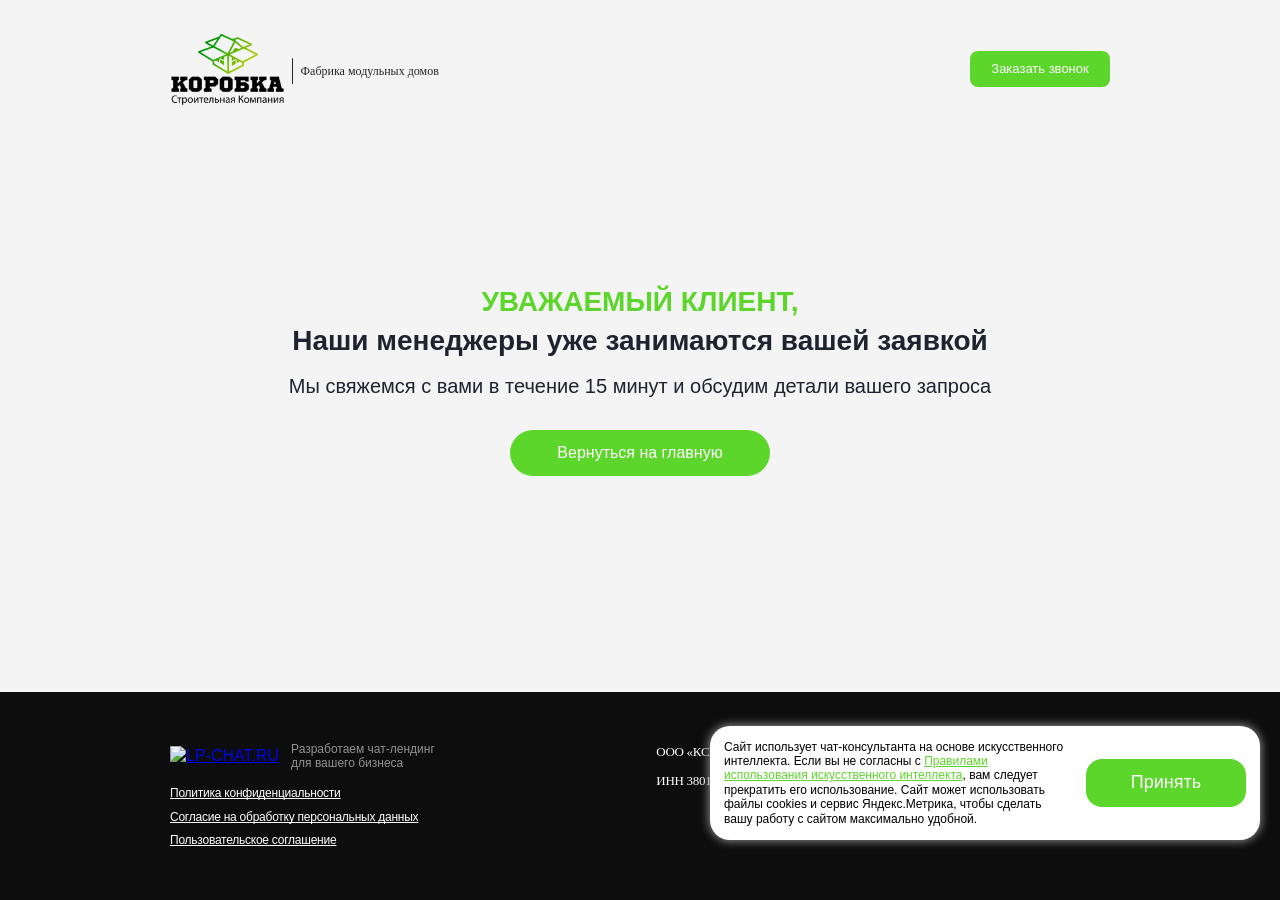
==== thanks.html @ 33196305 "update site for korobka" ====
<!DOCTYPE html>
<html lang="ru">
<head>
    <meta charset="UTF-8">
    <meta name="viewport" content="width=device-width, initial-scale=1.0">
    <title>Спасибо за заявку</title>
    <link rel="stylesheet" href="styles.css">
    <link rel="icon" href="images/favicon.ico" sizes="any">
</head>
<body class="thanks-page">
  <!-- Yandex.Metrika counter -->
  <script type="text/javascript">
    (function(m,e,t,r,i,k,a){
        m[i]=m[i]||function(){(m[i].a=m[i].a||[]).push(arguments)};
        m[i].l=1*new Date();
        for (var j = 0; j < document.scripts.length; j++) {if (document.scripts[j].src === r) { return; }}
        k=e.createElement(t),a=e.getElementsByTagName(t)[0],k.async=1,k.src=r,a.parentNode.insertBefore(k,a)
    })(window, document,'script','https://mc.yandex.ru/metrika/tag.js?id=108469791', 'ym');

    ym(108469791, 'init', {ssr:true, webvisor:true, clickmap:true, ecommerce:"dataLayer", referrer: document.referrer, url: location.href, accurateTrackBounce:true, trackLinks:true});
  </script>
  <noscript><div><img src="https://mc.yandex.ru/watch/108469791" style="position:absolute; left:-9999px;" alt="" /></div></noscript>
  <!-- /Yandex.Metrika counter -->
  <header class="header">
    <div class="wrapper">
        <div class="header-content">
            <div class="header-left">
                <div class="header-logo">
                    <p class="main-logo"><img src="images/main-logo.png" alt="logo"></p>
                    <span class="header-divider"></span>
                    <p class="description">Фабрика модульных домов</p>
                </div>
            </div>
            <div class="header-right">
                <a class="connection-button" data-remodal-target="modal-form-call">Заказать звонок</a>
            </div>
        </div>
    </div>
    <div class="header-bottom">Фабрика модульных домов</div>
  </header>

    <main class="body thanks-body">
        <div class="wrapper">
            <section class="thanks-section">
                <h1 class="thanks-title">
                    <span class="thanks-title--accent" id="thanksClientName">УВАЖАЕМЫЙ КЛИЕНТ,</span>
                    <span>Наши менеджеры уже занимаются вашей заявкой</span>
                </h1>
                <p class="thanks-description">Мы свяжемся с вами в течение 15 минут и обсудим детали вашего запроса</p>
                <a class="thanks-button" href="index.html">Вернуться на главную</a>
            </section>
        </div>
    </main>

    <footer class="footer">
      <div class="wrapper">
          <div class="footer-content">
              <!-- Колонка 1: Логотип + ссылки -->
              <div class="footer-column footer-col-links">
                  <div class="footer-logo">
                      <a href="https://lp-chat.ru" target="_blank">
                          <img src="images/logo-secondary.svg" alt="LP-CHAT.RU" class="footer-logo-img">
                      </a>
                      <span class="footer-logo-text">Разработаем чат-лендинг <br> для вашего бизнеса</span>
                  </div>
                  <div class="footer-links">
                      <a href="#" class="footer-link" data-remodal-target="privacy">Политика конфиденциальности</a>
                      <a href="#" class="footer-link" data-remodal-target="personal-data">Согласие на обработку персональных данных</a>
                      <a href="#" class="footer-link" data-remodal-target="ai-terms">Пользовательское соглашение</a>
                  </div>
              </div>

              <!-- Колонка 2: Инфо о компании -->
              <div class="footer-column footer-col-info">
                  <p class="footer-company-detail">ООО «КСПП»</p>
                  <p class="footer-company-detail">ИНН 3801152096 </p>
                  
              </div>

              <!-- Колонка 3: Контакты -->
              <div class="footer-column footer-col-contacts">
                <div class="footer-contact-block">
                  <!--<span class="footer-contact-label">Email:</span>-->
                  <a href="mailto:mideafd@mail.ru" class="footer-contact-value"></a>
                </div>
                <a class="connection-button" data-remodal-target="modal-form-call">Заказать звонок</a>
              </div>
          </div>
      </div>
  </footer>

    <div class="cookie-banner" id="cookieBanner">
      <div class="cookie-banner-content">
          <p class="cookie-text">
              Сайт использует чат-консультанта на основе искусственного интеллекта. 
              Если вы не согласны с <a href="#" class="cookie-link" data-remodal-target="ai-terms">Правилами использования искусственного интеллекта</a>, 
              вам следует прекратить его использование. Сайт может использовать файлы cookies 
              и сервис Яндекс.Метрика, чтобы сделать вашу работу с сайтом максимально удобной.
          </p>
          <button class="cookie-accept-btn" id="cookieAcceptBtn">Принять</button>
      </div>
  </div>
  <div class="remodal remodal--modals modal-scrollable" data-remodal-id="privacy" data-remodal-options="modifier: modal-scrollable, hashTracking:false">
      <div class="content-modals">
        <div class="content-modals__wrapper">
          <div class="content-modals__close tap-color" data-remodal-action="close">
            <div class="content-modals__icon"></div>
          </div>
          <div class="content-modals__btn-up tap-color">
            <div class="content-modals__icon-up" data-scroll-top><img class="d-block" src="images/arrow-up.svg" loading="lazy" alt="arrow-up" width="20" height="21"></div>
          </div>
          
          <div class="modal-content"> 
            <h2 class="modal-top__title">Политика конфиденциальности</h2>
            <div class="modal-text">Политика конфиденциальности сайта skkorobka.ru</div>
            <div class="modal-text">Настоящая Политика конфиденциальности (далее - Политика) устанавливает правила использования персональной информации, получаемой от пользователей сайта (далее - Пользователи) администратором сайта (skkorobka.ru).</div>
            <div class="modal-text">Политика разработана в соответствии с требованиями законодательства Российской Федерации, включая Федеральный закон №152-ФЗ «О персональных данных».</div>
            <div class="modal-text">Пользователи прямо соглашаются на обработку своих персональных данных, как это описано в настоящей Политике. Использование сайта означает выражение Пользователем безоговорочного согласия с Политикой и указанными условиями обработки информации. Пользователь не должен пользоваться сайтом, если Пользователь не согласен с условиями Политики.</div>
            <h3>Содержание:</h3>
            <ul class="modal-text">
              <li>1. Персональная информация Пользователей</li>
              <li>2. Цели обработки персональной информации Пользователей</li>
              <li>3. Условия и способы обработки персональной информации Пользователей</li>
              <li>4. Меры, применяемые для защиты персональной информации Пользователя</li>
              <li>5. Разрешение споров</li>
              <li>6. Дополнительные условия</li>
            </ul>

            <h3>1. Персональная информация Пользователей</h3>
            <div class="modal-text">1.1. Сайт собирает, получает доступ и использует в определенных Политикой целях персональные данные Пользователей, техническую и иную информацию, связанную с Пользователями.</div>
            <div class="modal-text">1.2. Техническая информация не является персональными данными. Компания использует файлы cookies, которые позволяют идентифицировать Пользователя. Файлы cookies - это текстовые файлы, доступные Компании, для обработки информации об активности Пользователя, включая информацию о том, какие страницы посещал Пользователь и о времени, которое Пользователь провел на странице. Пользователь может отключить возможность использования файлов cookies в настройках браузера.</div>
            <div class="modal-text">1.3. Также под технической информацией понимается информация, которая автоматически передается Компании в процессе использования Сайта с помощью установленного на устройстве Пользователя программного обеспечения.</div>
            <div class="modal-text">1.4. Под персональными данными Пользователя понимается информация, которую Пользователь предоставляет Компании при заполнении заявки на Сайте и последующем использовании Сайта.</div>
            <div class="modal-text">Обязательная для предоставления Компании информация помечена специальным образом. Иная информация предоставляется Пользователем на его усмотрение.</div>
            <div class="modal-text">1.5. Компания также может обрабатывать данные, сделанные общедоступными субъектом персональных данных или подлежащие опубликованию или обязательному раскрытию в соответствии с законом.</div>
            <div class="modal-text">1.6. Компания не проверяет достоверность персональной информации, предоставляемой Пользователем, и не имеет возможности оценивать его дееспособность. Однако Компания исходит из того, что Пользователь предоставляет достоверную и достаточную персональную информацию о себе и поддерживает эту информацию в актуальном состоянии.</div>

            <h3>2. Цели обработки персональной информации Пользователей</h3>
            <div class="modal-text">2.1. Главная цель Компании при сборе персональных данных - предоставление информационных, консультационных услуг Пользователям. Пользователи соглашаются с тем, что Компания также может использовать их персональные данные для:</div>
            <ul class="modal-text">
              <li>Идентификации стороны в рамках предоставляемых услуг;</li>
              <li>Предоставления услуг и клиентской поддержки по запросу Пользователей;</li>
              <li>Улучшения качества услуг, удобства их использования, разработки и развития Сайта, устранения технических неполадок или проблем с безопасностью;</li>
              <li>Анализа для расширения и совершенствования услуг, информационного наполнения и рекламы услуг;</li>
              <li>Информирования Пользователей об услугах, целевом маркетинге, обновлении услуг и рекламных предложениях на основании информационных предпочтений Пользователей;</li>
              <li>Таргетирования рекламных материалов и рассылки индивидуальных маркетинговых сообщений посредством электронной почты;</li>
              <li>Проведения статистических и иных исследований на основе обезличенных данных.</li>
            </ul>
            <div class="modal-text">2.2. Компания использует техническую информацию обезличено в целях, указанных в пункте 2.1.</div>

            <h3>3. Условия и способы обработки персональной информации Пользователей</h3>
            <div class="modal-text">3.1. Пользователь дает согласие на обработку своих персональных данных путем отправки заявки (любой письменный запрос, содержащий контактные данные).</div>
            <div class="modal-text">3.2. Обработка персональных данных Пользователя означает сбор, запись, систематизацию, накопление, хранение, уточнение (обновление, изменение), извлечение, использование, передачу (распространение, предоставление, доступ), обезличивание, блокирование, удаление, уничтожение персональных данных Пользователя.</div>
            <div class="modal-text">3.3. В отношении персональной информации Пользователя сохраняется ее конфиденциальность, кроме случаев добровольного предоставления Пользователем информации о себе для общего доступа неограниченному кругу лиц.</div>
            <div class="modal-text">3.4. Компания вправе передать персональную информацию Пользователя третьим лицам в следующих случаях:</div>
            <ul class="modal-text">
              <li>Пользователь выразил согласие на такие действия;</li>
              <li>Передача необходима для использования Пользователем определенной услуги Сайта либо для исполнения определенного договора или соглашения с Пользователем;</li>
              <li>Передача уполномоченным органам государственной власти Российской Федерации по основаниям и в порядке, установленным законодательством Российской Федерации;</li>
              <li>В целях обеспечения возможности защиты прав и законных интересов Компании или третьих лиц в случаях, когда Пользователь нарушает условия договоров и соглашений с Компанией, настоящую Политику, либо документы, содержащие условия использования конкретных услуг;</li>
              <li>В результате обработки персональной информации Пользователя путем ее обезличивания получены обезличенные статистические данные, передаются третьему лицу для проведения исследований, выполнения работ или оказания услуг по поручению Компании.</li>
            </ul>

            <h3>4. Меры, применяемые для защиты персональной информации Пользователя</h3>
            <div class="modal-text">4.1. Компания принимает необходимые и достаточные правовые, организационные и технические меры для защиты персональной информации Пользователя от неправомерного или случайного доступа, уничтожения, изменения, блокирования, копирования, распространения, а также от иных неправомерных действий с ней третьих лиц.</div>

            <h3>5. Разрешение споров</h3>
            <div class="modal-text">5.1. Все возможные споры, вытекающие из отношений, регулируемых настоящей Политикой, разрешаются в порядке, установленном действующим законодательством Российской Федерации, по нормам российского права.</div>
            <div class="modal-text">5.2. Соблюдение досудебного (претензионного) порядка урегулирования споров является обязательным.</div>

            <h3>6. Дополнительные условия</h3>
            <div class="modal-text">6.1. Компания вправе вносить изменения в настоящую Политику конфиденциальности без согласия Пользователя.</div>
            <div class="modal-text">6.2. Новая Политика конфиденциальности вступает в силу с момента ее размещения, если иное не предусмотрено новой редакцией Политики конфиденциальности.</div>
          </div>
          
        </div>
      </div>
    </div>
    <div class="remodal remodal--modals modal-scrollable" data-remodal-id="ai-terms" data-remodal-options="modifier: modal-scrollable, hashTracking:false">
      <div class="content-modals">
        <div class="content-modals__wrapper">
          <div class="content-modals__close tap-color" data-remodal-action="close">
            <div class="content-modals__icon"></div>
          </div>
          
          <div class="content-modals__btn-up tap-color">
            <div class="content-modals__icon-up" data-scroll-top><img class="d-block" src="images/arrow-up.svg" loading="lazy" alt="arrow-up" width="20" height="21"></div>
          </div>

          <div class="modal-content"> 
            <h2>Пользовательское соглашение об использовании искусственного интеллекта</h2>
            <div><span class="font-gil-s-bold">Внимание!</span>
              Настоящее соглашение регулирует условия взаимодействия с искусственным интеллектом (далее ИИ) на сайте https://skkorobka.ru/
            </div>
            <div>Пожалуйста, внимательно ознакомьтесь с настоящими условиями. Используя сайт и/или начав диалог с ИИ-консультантом, вы подтверждаете свое согласие с 
              данным соглашением. Если вы не согласны с условиями - пожалуйста, покиньте сайт и не используйте ИИ-консультанта.</div>
            <h3>1. Использование искусственного интеллекта</h3>
            <div class="modal-text">
              1.1. ИИ-консультант, доступный на сайте, работает на основе технологий искусственного интеллекта и машинного обучения.
            </div>
            <div class="modal-text">1.2. Ответы, которые вы получаете в процессе общения, формируются автоматически и носят <span class="font-gil-s-bold">исключительно информационный характер.</span></div>
            <h3>2. Ограничение ответственности</h3>
            <div class="modal-text">
              2.1. ООО «КСПП», а также лица, участвующие в разработке и сопровождении данного сайта (включая подрядчиков и разработчиков), <strong>не несут ответственности:</strong>
            </div>
            <ul class="modal-text">
              <li>за точность, полноту и актуальность информации, предоставленной искусственным интеллектом;</li>
              <li>за любые убытки, последствия или решения, принятые на основании такой информации;</li>
              <li>за возможные ошибки, неточности или непреднамеренно вводящую в заблуждение информацию, сгенерированную ИИ.</li>
            </ul>
            <div class="modal-text">2.2. Использование информации, полученной от ИИ, осуществляется <span class="font-gil-s-bold">исключительно на ваш страх и риск.</span></div>
            <h3>3. Отказ от гарантий</h3>
            <div class="modal-text">3.1. Мы не гарантируем, что информация, предоставленная ИИ, будет соответствовать вашим ожиданиям, целям или задачам.</div>
            <div class="modal-text">3.2. Мы не гарантируем бесперебойную, корректную или точную работу ИИ-сервиса.</div>
            <h3>4. Согласие пользователя</h3>
            <div class="modal-text">4.1. Используя сайт и (или) ИИ-консультанта, вы <span class="font-gil-s-bold">безоговорочно соглашаетесь</span> с условиями настоящего соглашения.</div>
            <div class="modal-text">4.2. В случае несогласия с условиями пользователь не вправе использовать сайт и сервисы ИИ-консультанта.</div>
            <h3>5. Изменения в соглашении</h3>
              <div class="modal-text">5.1. Компания оставляет за собой право вносить изменения в данное соглашение без предварительного уведомления. Актуальная версия всегда доступна по адресу https://skkorobka.ru/</div>
          </div>
        </div>
      </div>
    </div>
    <div class="remodal remodal--modals modal-scrollable" data-remodal-id="personal-data" data-remodal-options="modifier: modal-scrollable, hashTracking:false">
      <div class="content-modals">
        <div class="content-modals__wrapper">
          <div class="content-modals__close tap-color" data-remodal-action="close">
            <div class="content-modals__icon"></div>
          </div>
          <div class="content-modals__btn-up tap-color">
            <div class="content-modals__icon-up" data-scroll-top><img class="d-block" src="images/arrow-up.svg" loading="lazy" alt="arrow-up" width="20" height="21"></div>
          </div>
          
          <div class="modal-content"> 
            <h2 class="modal-top__title">Cогласие на обработку персональных данных</h2>
            <div class="font-gil-s-bold">Настоящим я, субъект персональных данных, в соответствии с требованиями Федерального закона Российской Федерации от 27.07.2006 №152-ФЗ «О персональных данных», свободно, своей волей и в своем интересе даю согласие на обработку моих персональных данных оператору персональных данных — ООО «КСПП» (далее — Оператор).</div>
            <h3>1. Цели обработки персональных данных</h3>
            <div class="font-gil-s-bold">Настоящее согласие предоставляется для следующих целей:</div>
            <div class="modal-text">1. Идентификация меня как субъекта персональных данных;</div>
            <div class="modal-text">2. Установление и поддержание связи со мной;</div>
            <div class="modal-text">3. Предоставление мне информации о товарах и услугах, представленных на сайте Оператора;</div>
            <div class="modal-text">4. Продажа товаров и услуг, представленных на сайте Оператора;</div>
            <div class="modal-text">5. Подбор подходящих услуг в соответствии с моими запросами и интересами;</div>
            <div class="modal-text">6. Статистические и аналитические цели при условии обязательного обезличивания персональных данных.</div>
            <h3>2. Перечень персональных данных</h3>
            <div class="font-gil-s-bold">Я даю согласие на обработку следующих персональных данных:</div>
            <div class="modal-text">1. Фамилия, имя, отчество;</div>
            <div class="modal-text">2. Номер телефона;</div>
            <div class="modal-text">3. Адрес электронной почты (email);</div>
            <h3>3. Перечень действий с персональными данными</h3>
            <div><span class="font-gil-s-bold">Я даю согласие на осуществление следующих действий с моими персональными данными:</span> сбор, запись, систематизацию, накопление, хранение, уточнение (обновление, изменение), извлечение, использование, передачу (предоставление, доступ), обезличивание, блокирование, удаление, уничтожение персональных данных.</div>
            <h3>4. Способы обработки персональных данных</h3>
            <div>Обработка персональных данных может осуществляться как с использованием средств автоматизации, так и без использования таких средств.</div>
            <h3>5. Срок действия согласия</h3>
            <div>Настоящее согласие действует с момента его предоставления и до момента его отзыва.</div>
            <h3>6. Порядок отзыва согласия</h3>
            <div>Я уведомлен(а) о том, что согласие на обработку персональных данных может быть отозвано путем направления письменного заявления Оператору по адресу электронной почты или по почтовому адресу Оператора. В случае отзыва согласия на обработку персональных данных Оператор обязан прекратить их обработку в срок, не превышающий 30 (тридцати) дней с даты поступления указанного отзыва.</div>
            <h3>7. Трансграничная передача</h3>
            <div>Я уведомлен(а) о том, что обработка моих персональных данных осуществляется исключительно на территории Российской Федерации в соответствии с требованиями законодательства.Я уведомлен(а), что обработка моих персональных данных осуществляется на территории Российской Федерации.</div>
            <h3>8. Согласие на обработку данных о поведении на сайте</h3>
            <div>Я даю отдельное согласие на сбор и анализ данных о моем поведении на сайте, включая информацию о просмотренных страницах, времени пребывания на сайте, кликах и иных действиях.</div>
            <h3>9. Согласие на использование файлов cookie</h3>
            <div>Я даю отдельное согласие на использование файлов cookie для анализа моих предпочтений и улучшения работы сайта.</div>
            <h3>10. Подтверждение согласия</h3>
            <div>Я подтверждаю, что ознакомлен(а) с положениями Федерального закона №152-ФЗ «О персональных данных и защите», права и обязанности в области защиты персональных данных мне понятны.</div>
            <div>Я подтверждаю, что, предоставляя настоящее согласие, я действую свободно, своей волей и в своем интересе, а также подтверждаю свою дееспособность.</div>
            
          </div>
          
        </div>
      </div>
    </div>

    <div class="remodal remodal--call modal-scrollable" data-remodal-id="modal-form-call" data-remodal-options="modifier: modal-scrollable, hashTracking:false">
      <div class="call-modal">
        <button class="call-modal__close tap-color" type="button" data-remodal-action="close" aria-label="Закрыть">×</button>
        <h2 class="call-modal__title">Закажите обратный звонок и мы свяжемся с вами</h2>
        <form class="call-modal__form" id="callbackRequestForm">
          <input class="call-modal__input" type="text" name="name" placeholder="Ваше имя" autocomplete="name" required>
          <input class="call-modal__input" type="tel" name="phone" placeholder="Ваш телефон" autocomplete="tel" required>
          <button class="call-modal__submit" type="submit">Заказать</button>
          <label class="call-modal__agree">
            <input class="call-modal__checkbox" type="checkbox" name="agree">
            <span class="call-modal__checkbox-ui" aria-hidden="true"></span>
            <span class="call-modal__agree-text">
              Я даю <a href="#" data-remodal-target="personal-data">Согласие на обработку моих персональных данных</a>
              и принимаю <a href="#" data-remodal-target="privacy">Политику конфиденциальности</a>
            </span>
          </label>
          <p class="call-modal__error" id="callbackFormError" role="alert" aria-live="polite"></p>
        </form>
      </div>
    </div>

    <script src="chat.js"></script>
</body>
</html>
---- styles.css ----
@font-face {
    font-family: 'Montserrat-Regular';
    src: url('fonts/Montserrat-Regular.woff2') format('woff2'),
         url('fonts/Montserrat-Regular.woff') format('woff');
    font-weight: 400;
    font-style: normal;
    font-display: swap;
}

@font-face {
    font-family: "Geometria-Bold";
    src: url("../fonts/Geometria-Bold.woff"), url("../fonts/Geometria-Bold.woff2");
    font-display: swap;
    font-weight: 700;
    font-style: normal;
    font-display: swap;
  }

@font-face {
    font-family: 'Montserrat-Medium';
    src: url('fonts/Montserrat-Medium.woff2') format('woff2'),
         url('fonts/Montserrat-Medium.woff') format('woff');
    font-weight: 500;
    font-style: normal;
    font-display: swap;
}

@font-face {
    font-family: 'Montserrat-SemiBold';
    src: url('fonts/Montserrat-SemiBold.woff2') format('woff2'),
         url('fonts/Montserrat-SemiBold.woff') format('woff');
    font-weight: 600;
    font-style: normal;
    font-display: swap;
}

@font-face {
    font-family: 'Montserrat-Bold';
    src: url('fonts/Montserrat-Bold.woff2') format('woff2'),
         url('fonts/Montserrat-Bold.woff') format('woff');
    font-weight: 700;
    font-style: normal;
    font-display: swap;
}

@font-face {
    font-family: 'Montserrat-Light';
    src: url('fonts/Montserrat-Light.woff2') format('woff2'),
         url('fonts/Montserrat-Light.woff') format('woff');
    font-weight: 300;
    font-style: normal;
    font-display: swap;
}


/* Reset and base styles */
* {
    margin: 0;
    padding: 0;
    box-sizing: border-box;
}

html {
    height: 100%;
}

body {
    font-family: "Montserrat-Regular", -apple-system, BlinkMacSystemFont, 'Segoe UI', Roboto, Oxygen, Ubuntu, Cantarell, sans-serif;
    line-height: 1.6;
    min-height: 100vh;
    display: flex;
    flex-direction: column;
    color: #181C18;
}

/* Wrapper - Mobile First (без медиазапроса) */
.wrapper {
    position: relative;
    max-width: 362px;
    margin: 0 auto;
    padding: 0 6px; 
}

/* Header */
.header {
    padding: 20px 0;
    position: absolute;
    top: 0;
    left: 0;
    right: 0;
    z-index: 30;
}

.header-content {
    display: flex;
    flex-direction: row;
    justify-content: space-between;
    align-items: center;
    padding-bottom: 10px;
}

.header-bottom {
    font-size: 10px;
    font-family: "Montserrat-Regular";
    text-align: center;
    color: #262424;
    /* background-color: #5DD62C; */
    background-color: #e1e1e1;
    display: block;
    padding: 4px 0;
}



.main-section__inner {
    padding: 123px 0 62px 0;
}

.header-left {
    text-align: left;
}

.header-logo {
    display: flex;
    flex-direction: row;
    align-items: center;
    gap: 4px;
}

.main-logo {
    width: 85px;
    margin-top: 7px;
}

.main-logo img {
    width: 100%;
    height: 100%;
    object-fit: cover;
}

.phone-number {
    font-size: 9px;
    font-family: "Montserrat-Medium";
}


.connection-link {
    display: flex;
    flex-direction: row;
    gap: 7px;
    align-items: center;
    display: none;
    color: inherit;
    text-decoration: none;
}

.connection-link:visited,
.connection-link:hover,
.connection-link:active {
    color: inherit;
    text-decoration: none;
}

/* # */

.phone-number {
    font-size: 12px;
}


.description {
    font-size: 8px;
    color: #212529;
    font-family: "Montserrat-Medium";
    line-height: 120%;
    display: none;
    max-width: 120px;
}

.header-right {
    display: flex;
    flex-direction: column;
    gap: 6px;
    align-items: center;
}

.connection-button {
    font-family: "Montserrat-SemiBold", sans-serif;
    background-color: #5DD62C;
    color: #ffffff;
    display: flex;
    align-items: center;
    justify-content: center;
    text-align: center;
    border-radius: 8px;
    line-height: normal;
    width: 126px;
    height: 32px;
    font-size: 11px;
    cursor: pointer;
    position: relative;
    overflow: hidden;
}

.connection-button::before{
  content: "";
  position: absolute;
  top: 0;
  height: 100%;
  width: 36px;
  transform: skewX(-45deg);
  left: -150%;
  pointer-events: none;
  background: linear-gradient(90deg, rgba(255, 255, 255, 0.1), rgba(255, 255, 255, 0.4));
  animation: flareAnimation 4s infinite ease-in;
}

@keyframes flareAnimation {
    0% {
        left: -150%;
    }

    100% {
        left: 250%;
    }
}

.phone {
    font-size: 16px;
    font-weight: 500;
}

.header .phone-icon {
    width: 12px;
}

.header .phone-icon img{
    width: 100%;
    height: 100%;
    object-fit: cover;
}



/* Body */
.body {
    padding: 30px 0;
    flex: 1;

}

.text-content {
    display: flex;
    flex-direction: column;
    position: relative;
    z-index: 20;
    align-items: center;
    margin-bottom: 38px;
    margin-bottom: 249px;
}

.main-section {
   display: flex; 
}

.main-title {
    font-family: "Montserrat-Bold";
    font-size: 22px;
    margin-bottom: 20px;
    line-height: 120%;
    text-align: center;
    color: #161C2C;
}

.main-title br {
    display: none;
}





.subtitle {
    font-family: "Montserrat-SemiBold";
    font-size: 16px;
    line-height: 130%;
    text-align: center;
    color: #161C2C;
}

.under_subtitle {
    font-family: "Montserrat-SemiBold";
    font-size: 12px;
    line-height: 130%;
    text-align: center;
    color: #161C2C;
}


/* Chat Window */
.chat-window {
    width: 100%;
    display: flex;
    border: 1px solid #272E44;
    border-radius: 20px;
    display: flex;
    min-height: 400px;
    margin-bottom: 30px;
    overflow: hidden;
    position: relative;
    z-index: 25;
    background-color: #fff;
    padding: 18px 22px 16px 22px;
    gap: 10px;
}

.chat-avatar {
    display: flex;
    align-items: flex-start;
}

.avatar-placeholder {
    width: 46px;
    height: 46px;
    background-color: #fff;
    border-radius: 50%;
    position: relative;
    background-color: #EBF2FF;;
}

.avatar-img {
    width: 100%;
    height: 100%;
    object-fit: cover;
    border-radius: 50%;
}

.online-indicator {
    position: absolute;
    bottom: 0;
    right: 0;
    width: 12px;
    height: 12px;
    background-color: #28a745;
    border: 2px solid white;
    border-radius: 50%;
    animation: onlineIndicatorPulse 2.4s ease-in-out infinite;
}

@keyframes onlineIndicatorPulse {
    0% {
        transform: scale(1);
        opacity: 1;
    }
    50% {
        transform: scale(1.035);
        opacity: 0.95;
    }
    100% {
        transform: scale(1);
        opacity: 1;
    }
}

.chat-content-area {
    flex: 1;
    display: flex;
    flex-direction: column;
    min-height: 0;
    min-width: 0;
    overflow: hidden;
    box-sizing: border-box;
}

.chat-messages {
    flex: 1;
    overflow-y: hidden;
    overflow-x: hidden;
    scrollbar-gutter: stable;
    display: flex;
    flex-direction: column;
    gap: 15px;
    min-height: 0;
    width: 100%;
    box-sizing: border-box;
}

.message {
    display: flex;
    flex-direction: column;
    gap: 5px;
    animation: fadeIn 0.3s ease-in;
    width: 100%;
    box-sizing: border-box;
    min-width: 0;
}

@keyframes fadeIn {
    from {
        opacity: 0;
        transform: translateY(10px);
    }
    to {
        opacity: 1;
        transform: translateY(0);
    }
}

.message-user {
    align-items: flex-end;
}

.message-bot {
    align-items: flex-start;
}

.message-content {
    max-width: 90%;
    padding: 10px 12px;
    padding-bottom: 24px;
    border-radius: 12px;
    font-size: 12px;
    line-height: 120%;
    word-wrap: break-word;
    overflow-wrap: break-word;
    word-break: break-word;
    box-sizing: border-box;
    min-width: 0;
    position: relative;
}

.message-user .message-content {
    background-color: #5DD62C;
    color: white;
    border-bottom-right-radius: 4px;
    font-family: "Montserrat-Medium";
    min-width: 8%;
}

.message-bot .message-content {
    background-color: #EBF2FF;
    color: #181C18;
    border-bottom-left-radius: 4px;
    font-family: "Montserrat-Regular";
}

.message-bot .message-content .message-body p {
    margin: 0 0 0.5em 0;
}

.message-bot .message-content .message-body p:last-child {
    margin-bottom: 0;
}

.message-bot .message-content .message-body ul,
.message-bot .message-content .message-body ol {
    margin: 0.35em 0 0.5em 0;
    padding-left: 1.15em;
}

.message-bot .message-content .message-body li {
    margin: 0.2em 0;
}

.message-bot .message-content .message-body > :first-child {
    margin-top: 0;
}

.message-time {
    font-size: 11px;
    color: #999;
    position: absolute;
    bottom: 4px;
    right: 8px;
    white-space: nowrap;
    font-family: "Montserrat-Regular";
}

.message-user .message-time {
    color: rgba(255, 255, 255, 0.7);
}

.loading {
    display: inline-block;
    padding: 10px 14px;
    background-color: #f0f0f0;
    border-radius: 12px;
    border-bottom-left-radius: 4px;
}

.loading-indicator {
    animation: loadingFadeIn 0.36s cubic-bezier(0.22, 1, 0.36, 1);
    will-change: opacity, filter;
}

@keyframes loadingFadeIn {
    from {
        opacity: 0;
        filter: blur(2px);
    }
    to {
        opacity: 1;
        filter: blur(0);
    }
}

.loading-dots {
    display: inline-block;
}

.loading-dots span {
    display: inline-block;
    width: 6px;
    height: 6px;
    border-radius: 50%;
    background-color: #999;
    margin: 0 2px;
    animation: loading 1.4s infinite ease-in-out both;
}

.loading-dots span:nth-child(1) {
    animation-delay: -0.32s;
}

.loading-dots span:nth-child(2) {
    animation-delay: -0.16s;
}

@keyframes loading {
    0%, 80%, 100% {
        transform: scale(0);
    }
    40% {
        transform: scale(1);
    }
}

.chat-input-area {
    flex-shrink: 0;
    padding-top: 12px;
    box-sizing: border-box;
}

.chat-form {
    display: flex;
    gap: 8px;
    align-items: center;
    width: 100%;
    box-sizing: border-box;
}

.chat-input {
    flex: 1;
    padding: 0 4px 0 8px;
    border: 1px solid #181C18;
    color: #181C18;
    border-radius: 6px;
    /* ≥16px: иначе iOS Safari / Яндекс на iOS зумят страницу при фокусе в поле */
    font-size: 16px;
    height: 40px;
    border-radius: 10px;
    outline: none;
    font-family: inherit;
    min-width: 0;
    box-sizing: border-box;
}

.chat-input:focus {
    border-color: #272E44;
}

.chat-send-btn {
    width: 40px;
    height: 40px;
    padding: 0;
    background-color: #5DD62C;
    color: white;
    border: none;
    border-radius: 50%;
    cursor: pointer;
    transition: background-color 0.2s, transform 0.1s;
    flex-shrink: 0;
    box-sizing: border-box;
    display: flex;
    align-items: center;
    justify-content: center;
}

.chat-send-btn svg {
    width: 20px;
    height: 20px;
}

.chat-send-btn:hover {
    background-color: #48b422;
    transform: scale(1.05);
}

.chat-send-btn:active {
    background-color: #48b422;
    transform: scale(0.95);
}

.chat-send-btn:disabled {
    background-color: #ccc;
    cursor: not-allowed;
}

/* Стартовые вопросы */
.start-questions-container {
    display: flex;
    flex-wrap: wrap;
    margin-bottom: 10px;
    gap: 6px;
}

.start-question-btn {
    border: 1px solid #181C18;
    color: #181C18;
    font-family: "Montserrat-Regular", sans-serif;
    background: none;
    cursor: pointer;
    line-height: 120%;
    outline: none;
    text-align: left;
    border-radius: 10px;
    font-size: 12px;
    padding: 10px 12px;
    transition: all 0.6s;
    word-break: break-word;
    width: 90%;
}

.start-question-btn:hover {
    font-style: bold;
    background-color: #5DD62C;
    border: 1px solid #5DD62C;
    color: #ffffff;
}


/* Кнопки с опциями */
.buttons-container {
    display: flex;
    flex-wrap: wrap;
    margin-bottom: 10px;
    gap: 6px;
    
}

.option-button {
    background: none;
    cursor: pointer;
    line-height: 120%;
    outline: none;
    text-align: center;
    border-radius: 10px;
    font-size: 11px;
    padding: 8px 12px;
    border: 1px solid #181C18;
    color: #181C18;
    transition: all 0.6s;
    font-family: inherit;
    width: 90%;
}

.option-button:hover {
    font-family: "Montserrat-SemiBold", sans-serif;
    background-color: #5DD62C;
    border: 1px solid #5DD62C;
    color: #ffffff;
}



/* Кнопки выбора мессенджеров */
.messengers-container {
    display: flex;
    flex-wrap: wrap;
    margin-bottom: 10px;
    gap: 6px;
}

.messenger-button {
    border: 1px solid #181C18;
    color: #181C18;
    font-family: "Montserrat-Regular", sans-serif;
    background: none;
    cursor: pointer;
    line-height: 120%;
    outline: none;
    text-align: center;
    border-radius: 10px;
    font-size: 11px;
    padding: 8px 12px;
    transition: all 0.6s;
    word-break: break-word;
    width: 90%;
}

.messenger-button:hover {
    font-family: "Montserrat-SemiBold", sans-serif;
    background-color: #5DD62C;
    border: 1px solid #5DD62C;
    color: #ffffff;
}

.messenger-button--back {
    border-style: dashed;
    color: #4a524a;
}

.messenger-button--back:hover {
    background-color: rgba(93, 214, 44, 0.15);
    border-color: #5DD62C;
    color: #181c18;
}


/* Формы ввода */
.input-form-container {
    display: flex;
    flex-direction: column;
    gap: 6px;
    margin-top: 2px;
    width: 100%;
}

.name-input,
.phone-input {
    width: 75%;
    height: 44px;
    padding: 0 10px 0 18px;
    font-size: 16px;
    display: block;
    outline: none;
    border: 1px solid #a2a2a2;
    border-radius: 100px;
    background: none;
    color: #292231;
    font-family: "Montserrat-Regular", sans-serif;
    font-weight: 400;
    line-height: 120%;
    transition: 0.3s linear;
}

.name-input:focus,
.phone-input:focus {
    border: 1.2px solid #322b3a;
}

.name-input::placeholder,
.phone-input::placeholder {
    font-size: 16px;
}

.phone-input-error {
    color: #dc3545 !important;
    text-decoration: underline;
    border-color: #dc3545 !important;
}

.phone-input::placeholder {
    color: #999;
}

.form-submit-btn {
    font-family: "Montserrat-Bold", sans-serif;
    position: relative;
    display: flex;
    justify-content: center;
    align-items: center;
    cursor: pointer;
    overflow: hidden;
    text-align: center;
    border: none;
    border-radius: 100px;
    background: #5DD62C;
    box-shadow: 0px -2px 0px rgba(0, 0, 0, 0.3) inset;
    width: 75%;
    height: 44px;
    font-size: 12px;
    line-height: 140%;
    color: #fff;
    transition: 0.3s linear;
    padding: 0 5px;
}

.input-form-container.phone-capture-form {
    flex-direction: column !important;
    align-items: flex-start;
    gap: 10px !important;

}

.phone-capture-form__row {
    display: flex;
    flex-wrap: wrap;
    gap: 6px;
    width: 100%;
    align-items: center;
}

.chat-consent {
    display: flex;
    align-items: flex-start;
    gap: 8px;
    margin-top: 2px;
    position: relative;
    cursor: pointer;
    width: 100%;
}

.chat-consent__checkbox {
    position: absolute;
    opacity: 0;
    width: 18px;
    height: 18px;
    margin: 0;
}

.chat-consent__checkbox-ui {
    width: 18px;
    height: 18px;
    border: 1px solid #181C18;
    border-radius: 3px;
    background: transparent;
    display: inline-flex;
    align-items: center;
    justify-content: center;
    flex-shrink: 0;
    margin-top: 1px;
}

.chat-consent__checkbox-ui::after {
    content: "";
    width: 9px;
    height: 5px;
    border-left: 2px solid #181C18;
    border-bottom: 2px solid #181C18;
    transform: rotate(-45deg) scale(0.6) translateY(-1px);
    opacity: 0;
    transition: opacity 0.2s ease, transform 0.2s ease;
}

.chat-consent__checkbox:checked + .chat-consent__checkbox-ui::after {
    opacity: 1;
    transform: rotate(-45deg) scale(1) translateY(-1px);
    border-left-color: #fff;
    border-bottom-color: #fff;
}

.chat-consent__checkbox:checked + .chat-consent__checkbox-ui {
    background-color: #5DD62C;
    border-color: #5DD62C;
}

.chat-consent__text {
    font-size: 10px;
    line-height: 130%;
    color: #181C18;
}

.chat-consent__text a {
    color: #181C18;
    text-decoration: underline;
}

.chat-consent__error {
    min-height: 9px;
    margin: 0;
    padding-left: 22px;
    font-size: 10px;
    line-height: 120%;
    color: #d94c4c;
    text-align: left;
    width: 100%;
}



/* Плашка о принятии заявки */
.request-accepted {
    margin: 15px 0;
    width: 100%;
}

.accepted-content {
    background-color: #d4edda;
    border: 1px solid #c3e6cb;
    border-radius: 8px;
    padding: 15px;
    color: #155724;
}

.accepted-content strong {
    display: block;
    margin-bottom: 8px;
    font-size: 16px;
}

.accepted-content p {
    margin: 0;
    font-size: 14px;
    line-height: 120%;
}

/* Gallery Carousel */
.gallery-container {
    width: 100%;
    margin: 10px 0;
    position: relative;
}

.gallery-swiper {
    width: 100%;
    border-radius: 8px;
    overflow: hidden;
}

.gallery-swiper .swiper-slide {
    height: auto;
}

.gallery-swiper .swiper-slide img {
    width: 100%;
    height: 200px;
    object-fit: cover;
    border-radius: 8px;
    display: block;
}

.gallery-swiper .swiper-button-prev,
.gallery-swiper .swiper-button-next {
    color: #fff;
    background-color: rgba(0, 0, 0, 0.4);
    width: 32px;
    height: 32px;
    border-radius: 50%;
}

.gallery-swiper .swiper-button-prev::after,
.gallery-swiper .swiper-button-next::after {
    font-size: 14px;
    font-weight: bold;
}

/* Видеоотзывы в чате: один слайд на любом экране, стрелки всегда */
.video-reviews-container {
    width: 100%;
    margin: 10px 0;
    position: relative;
}

.video-reviews-swiper {
    width: 100%;
    border-radius: 8px;
    overflow: hidden;
    position: relative;
}

.video-reviews-swiper .swiper-slide {
    height: auto;
    box-sizing: border-box;
}

.video-reviews-swiper__video {
    width: 100%;
    max-height: min(50vh, 320px);
    object-fit: contain;
    background: #111;
    border-radius: 8px;
    display: block;
}

.video-reviews-swiper .swiper-button-prev,
.video-reviews-swiper .swiper-button-next {
    color: #fff;
    background-color: rgba(0, 0, 0, 0.45);
    width: 34px;
    height: 34px;
    border-radius: 50%;
    top: 50%;
    margin-top: -17px;
}

.video-reviews-swiper .swiper-button-prev::after,
.video-reviews-swiper .swiper-button-next::after {
    font-size: 14px;
    font-weight: bold;
}

.video-reviews-swiper .swiper-button-prev.swiper-button-disabled,
.video-reviews-swiper .swiper-button-next.swiper-button-disabled {
    opacity: 0.35;
    pointer-events: none;
}

@media (min-width: 768px) {
    .video-reviews-swiper__video {
        max-height: min(42vh, 320px);
    }
}

/* Modal — Заказать звонок */
.remodal--call {
    align-items: center !important;
    padding: 14px 10px !important;
}

.call-modal {
    width: 100%;
    max-width: 370px;
    color: #fff;
    background-color: #2c2d30;
    border-radius: 14px;
    padding: 38px 8px 17px 8px;
    position: relative;
    color: #fff;
}

.call-modal__close {
    position: absolute;
    top: 1px;
    right: 5px;
    width: 32px;
    height: 34px;
    border: none;
    border-radius: 50%;
    background: transparent;
    color: #fff;
    font-size: 37px;
    line-height: 1;
    cursor: pointer;
    transition: transform 0.3s;
}

.call-modal__close:hover {
    transform: scale(1.3);
}

.call-modal__title {
    font-family: "Geometria-Bold", sans-serif;
    font-size: 18px;
    line-height: 120%;
    text-transform: uppercase;
    margin-bottom: 20px;
    text-align: center;
}

.call-modal__form {
    display: flex;
    flex-direction: column;
    gap: 7px;
}

.call-modal__input {
    height: 56px;
    width: 286px;
    margin: 0 auto;
    border-radius: 999px;
    border: 1px solid #fff;
    background: none;
    color: #fff;
    font-size: 16px;
    line-height: 140%;
    outline: none;
    padding: 0 10px 0 24px;
    transition: 0.3s;
}

.call-modal__input::placeholder {
    color: rgba(255, 255, 255, 0.72);
}

.call-modal__input:focus {
    border-color: #5DD62C;
    background: rgba(255, 255, 255, 0.03);
}

.call-modal__submit {
    margin-top: 2px;
    height: 56px;
    width: 286px;
    margin: 0 auto;
    border: none;
    border-radius: 999px;
    background: #5DD62C;
    color: #fff;
    font-family: "Montserrat-Bold", sans-serif;
    font-size: 16px;
    cursor: pointer;
    transition: filter 0.2s ease, transform 0.1s ease;
}

.call-modal__submit:hover {
    filter: brightness(1.08);
}

.call-modal__submit:active {
    transform: scale(0.985);
}

.call-modal__submit:disabled {
    opacity: 0.7;
    cursor: not-allowed;
}

.call-modal__agree {
    display: flex;
    align-items: flex-start;
    gap: 8px;
    margin: 8px 0 0 8px;
    position: relative;
    cursor: pointer;
}

.call-modal__checkbox {
    position: absolute;
    opacity: 0;
    width: 20px;
    height: 20px;
    margin: 0;
}

.call-modal__checkbox-ui {
    width: 20px;
    height: 20px;
    border: 1px solid #fff;
    border-radius: 3px;
    background: transparent;
    display: inline-flex;
    align-items: center;
    justify-content: center;
    flex-shrink: 0;
    margin-top: 1px;
    transition: transform 0.15s ease;
}

.call-modal__checkbox-ui::after {
    content: "";
    width: 10px;
    height: 6px;
    border-left: 2px solid #fff;
    border-bottom: 2px solid #fff;
    transform: rotate(-45deg) scale(0.6) translateY(-1px);
    opacity: 0;
    transition: opacity 0.2s ease, transform 0.2s ease;
}

.call-modal__checkbox:checked + .call-modal__checkbox-ui::after {
    opacity: 1;
    transform: rotate(-45deg) scale(1) translateY(-1px);
}

.call-modal__checkbox:checked + .call-modal__checkbox-ui {
    animation: checkbox-pop 0.2s ease-out;
}

.call-modal__checkbox:active + .call-modal__checkbox-ui {
    transform: scale(0.96);
}

@keyframes checkbox-pop {
    0% { transform: scale(0.92); }
    60% { transform: scale(1.06); }
    100% { transform: scale(1); }
}

.call-modal__checkbox:focus-visible + .call-modal__checkbox-ui {
    box-shadow: 0 0 0 2px rgba(255, 255, 255, 0.35);
}

.call-modal__agree-text {
    font-size: 10px;
    line-height: 130%;
    color: #fff;
}

.call-modal__agree-text a {
    color: #fff;
    text-decoration: underline;
}

.call-modal__error {
    min-height: 16px;
    margin: 0;
    font-size: 10px;
    text-align: center;
    margin-top: 6px;
    line-height: 120%;
    color: #d94c4c;
}



/* Cookie Banner — Mobile First */
.cookie-banner {
    display: none;
    position: fixed;
    bottom: 30px;
    right: 0;
    left: 0;
    margin: 0 auto;
    width: 280px;
    z-index: 1000;
    transition: opacity 0.3s ease;
}

.cookie-banner-content {
    background-color: #fff;
    border-radius: 14px;
    box-shadow: 0 0 10px 1px #929090;
    padding: 10px;
    display: flex;
    flex-direction: column;
    gap: 10px;
    align-items: center;
}

.cookie-text {
    font-size: 11px;
    color: #000000;
    line-height: 120%;
    margin: 0;
    text-align: center;
}

.cookie-link {
    color: #5DD62C;
    text-decoration: underline;
}

.cookie-link:hover {
    color: #5DD62C;
}

.cookie-accept-btn {
    background-color: #5DD62C;
    color: #fff;
    border: none;
    border-radius: 16px;
    width: 220px;
    height: 46px;
    font-size: 16px;
    font-family: "Montserrat-Bold", sans-serif;
    cursor: pointer;
    white-space: nowrap;
    transition: background-color 0.2s, transform 0.1s;
    flex-shrink: 0;
}

.cookie-accept-btn:hover {
    background-color: #3d9a1c;
}

.cookie-accept-btn:active {
    transform: scale(0.97);
}

/* Footer */
.footer {
    padding: 40px 0;
    background-color: #0d0d0d;
    color: #fff;
    line-height: 120%;
}

.footer-content {
    display: flex;
    flex-direction: column;
    gap: 30px;
    align-items: center;
}


/* Колонка 1: Логотип + ссылки */
.footer-logo {
    display: flex;
    align-items: center;
    gap: 15px;
    margin-bottom: 20px;
}

.footer-logo-img {
    width: 120px;
    object-fit: contain;
}

.footer-logo-text {
    font-size: 12px;
    color: #929292;
    line-height: 120%;
}

.footer-links {
    display: flex;
    flex-direction: column;
    gap: 2px;
    font-size: 10px;
    text-align: center;
}

.footer-link {
    text-decoration: underline;
    text-decoration-skip-ink: none;
    color: #ffffff;
    transition: 0.3s;
    letter-spacing: -0.02em;
    
}


/* Колонка 2: Инфо о компании */


.footer-company-detail {
    font-size: 11px;
    color: #fff;
    letter-spacing: -0.02em;
    font-family: "Montserrat-Medium";
}

.footer-col-contacts {
    display: flex;
    flex-direction: column;
    gap: 10px;
    text-align: center;
    align-items: center;
}

/* Колонка 3: Контакты */




.footer-contact-label {
    display: block;
    font-size: 12px;
    color: #929292;
}

.footer-contact-value {
    color: #fff;
    text-decoration: none;
    font-size: 12px;
    font-family: "Montserrat-Medium", sans-serif;
}



.price-range {
    font-family: "Montserrat-Bold", sans-serif;
    font-style: italic;
    color: #5DD62C
}

.warrant {
    font-family: "Montserrat-Bold", sans-serif;
    font-style: italic;
    color: #5DD62C
}

.payment {
    font-family: "Montserrat-Regular", sans-serif;
    line-height: 160%;
    color: #ffffff;
    background-color: #5DD62C;
    margin-bottom: 12px;
    padding: 2px 9px 4px 9px;
    border-radius: 8px;
    display: inline;
    width: fit-content;
    text-align: center;
    font-size: 22px;
}

.footer-col-info {
    display: flex;
    text-align: center;
    flex-direction: column;
    gap: 4px;
}

.hero {
    position: absolute;
    z-index: 10;
    width: 263px;
    top: 367px;
    left: 37px;

}

.hero img {
    width: 100%;
    height: 100%;
    object-fit: cover;
}

.header-divider {
    background-color: #212529;
    margin-top: 1px;
    width: 0.6px;
    height: 18px;
    border-radius: 10px;
    display: none;
}

/* Media Query: min-width 768px */
@media (min-width: 768px) {
    .wrapper {
        max-width: 720px;
        margin: 0 auto;
        padding: 0 12px;
    }

    .main-title br {
        display: block;
    }

    .header-content {
        padding-bottom: 0;
    }

    .chat-consent__checkbox-ui::after {
        width: 10px;
        height: 6px;
    }


    .chat-consent__text {
        font-size: 11px;
    }

    .chat-consent__error {
        font-size: 11px;
        padding-left: 0px;
    }

    .chat-consent__checkbox-ui {
        width: 20px;
        height: 20px;
    }

    .chat-consent__checkbox {
        width: 20px;
        height: 20px;
    }

    .call-modal {
        padding: 34px 10px 14px 10px;
    }

    .header-divider {
        margin-top: 5px;
        height: 20px;
        border-radius: 10px;
        display: block;
    }

    .header-bottom {
        display: none;
    }

    .footer-links {
        gap: 2px;
        font-size: 10px;
        text-align: left;
    }

    .footer-col-contacts {
        gap: 14px;
        text-align: left;
        align-items: flex-start;
    }

    .footer-contact-label {
        font-size: 10px;
    }

    .footer-company-detail {
        font-size: 11px;
    }

    .footer-contact-value {
        font-size: 12px;
    }

    .footer-col-info {
        gap: 8px;
        text-align: left;
    }

    .footer-logo-text {
        font-size: 10px;
    }

    .footer-logo {
        gap: 10px;
        margin-bottom: 12px;
    }
    
    .footer-logo-img {
        width: 100px;
    }

    .input-form-container {
        flex-direction: row;
        margin-top: 5px;
        align-items: center;
    }

    .start-questions-container button:nth-child(1) {
        width: 148px;
    }

    .start-questions-container button:nth-child(2) {
        width: 168px;
    }

    .start-questions-container button:nth-child(3) {
        width: 116px;
    }

    .start-questions-container button:nth-child(4) {
        width: 112px;
    }

    .start-questions-container button:nth-child(5) {
        width: 130px;
    }

    .start-questions-container button:nth-child(6) {
        width: 128px;
    }

    .start-questions-container button:nth-child(7) {
        width: 148px;
    }

    .start-questions-container button:nth-child(8) {
        width: 144px;
    }

    .start-questions-container {
        gap: 6px;
        margin-top: 3px;
    }

    .messengers-container {
        gap: 6px;
        margin-top: 3px;
    }

    .buttons-container {
        gap: 6px;
        margin-top: 3px;
    }

    .connection-link {
        display: flex;
    
    }

    .text-content {
        margin-bottom: 50px;
        align-items:flex-start;
    }

    .payment {
        font-size: 26px;
    }

    .main-section__inner {
        padding: 96px 0;
    }

    .hero {
        width: 335px;
        top: 52px;
        left: 374px;
    }


    .connection-button {
        font-size: 11px;
    }

    .header-logo {
        flex-direction: row;
        gap: 6px;
    }

    .main-logo {
        width: 90px;
    }

    

    .header-right {
        flex-direction: row;
        gap: 12px;
    }


    .description {
        font-size: 10px;
        margin-top: 5px;
        max-width: 100%;
        display: block;
    }

    .header .phone-icon {
        width: 12px;
    }

    .phone {
        font-size: 18px;
    }

    .main-title {
        font-size: 28px;
        margin-bottom: 20px;
        text-align: left;
    }


    .subtitle {
        font-size: 16px;
        text-align: left;
    }

    .under_subtitle{
        font-size: 11px;
        text-align: left;
    }


    .chat-window {
        min-height: 450px;
        gap: 16px;
        padding: 36px 50px 22px 50px;
    }


    .avatar-placeholder {
        width: 52px;
        height: 52px;
    }

    .online-indicator {
        width: 14px;
        height: 14px;
        border-width: 2.5px;
    }


    .chat-input-area {
        padding-top: 15px;
        
    }

    .chat-form {
        gap: 10px;
    }

    .chat-input {
        height: 42px;
        border-radius: 12px;
        font-size: 13px;
        padding: 0 18px;
    }

    .chat-send-btn {
        width: 42px;
        height: 42px;
    }

    .chat-send-btn svg {
        width: 20px;
        height: 20px;
    }

    .start-question-btn {
        border-radius: 12px;
        padding: 11px 8px;
        font-size: 13px;
    }

    .option-button {
        border-radius: 12px;
        padding: 10px 8px;
        font-size: 12px;
        min-width: 23.5%;
        max-width: 31.9%;
    }

    .messenger-button {
        border-radius: 12px;
        padding: 10px 8px;
        font-size: 12px;
        max-width: 23.2%;
    }

    .name-input,
    .phone-input {
        height: 52px;
        font-size: 13px;
        width: 175px;
        padding: 0 10px 0 24px;
    }

    .name-input::placeholder,
    .phone-input::placeholder {
        font-size: 13px;
    }

    .form-submit-btn {
        height: 52px;
        font-size: 13px;
        width: 175px;
    }

    .accepted-content {
        padding: 18px;
    }

    .accepted-content strong {
        font-size: 17px;
    }

    .accepted-content p {
        font-size: 15px;
    }

    .message-content {
        font-size: 13px;
        padding: 10px 14px;
        padding-bottom: 26px;
    }

    .message-time {
        font-size: 12px;
        bottom: 5px;
        right: 10px;
    }


    .footer-content {
        flex-direction: row;
        justify-content: space-between;
        gap: 30px;
        align-items: flex-start;
    }


    


    /* Cookie Banner — 768px: правый нижний угол, горизонтальный */
    .cookie-banner {
        bottom: 60px;
        right: 20px;
        left: auto;
        margin: 0;
        width: 550px;
    }

    .cookie-banner-content {
        flex-direction: row;
        align-items: center;
        
        padding: 14px;
        gap: 14px;
        border-radius: 20px;
    }

    .cookie-text {
        font-size: 12px;
        text-align: left;
    }

    .cookie-accept-btn {
        width: 160px;
        height: 48px;
        border-radius: 16px;
        font-size: 18px;
    }

    /* Modal 768px */
    .modal {
        max-width: 420px;
        padding: 36px 32px;
        border-radius: 14px;
    }

    .modal-title {
        font-size: 18px;
        margin-bottom: 28px;
    }

    .modal-input {
        padding: 16px 18px;
        font-size: 15px;
    }

    .modal-submit-btn {
        padding: 16px;
        font-size: 16px;
    }

    .modal-checkbox-label {
        font-size: 13px;
    }

    .modal-policy-link {
        font-size: 13px;
    }
}

/* Media Query: min-width 1024px */
@media (min-width: 1024px) {
    .wrapper {
        max-width: 970px;
        padding: 0 15px;
    }

    .chat-consent__text {
        padding-top: 2px;
        font-size: 12px;
    }

    .chat-consent__error {
        font-size: 12px;
    }

    .call-modal__form {
        gap: 8px;
    }

    .call-modal {
        padding: 38px 14px 20px 14px;
        max-width: 420px;
    }

    .call-modal__title {
        font-size: 20px;
        margin-bottom: 22px;
    }

    .header-divider {
        height: 26px;
    }

    .footer-logo-text {
        font-size: 12px;
    }

    .footer-col-contacts {
        gap: 18px;
    }

    .footer-contact-label {
        font-size: 12px;
    }

    .footer-company-detail {
        font-size: 13px;
    }

    .footer-col-info {
        gap: 10px;
    }

    .footer-links {
        font-size: 12px;
        gap: 4px;
    }

    .text-content {
        margin-bottom: 25px;
        align-items:flex-start;
    }

    .footer-logo-img {
        width: 130px;
    }

    .footer-logo {
        gap: 12px;
        margin-bottom: 14px;
    }

    .start-questions-container button:nth-child(1) {
        width: 180px;
    }

    .start-questions-container button:nth-child(2) {
        width: 139px;
    }

    .start-questions-container button:nth-child(3) {
        width: 131px;
    }

    .start-questions-container button:nth-child(4) {
        width: 141px;
    }

    .start-questions-container button:nth-child(5) {
        width: 135px;
    }

    .start-questions-container button:nth-child(6) {
        width: 214px;
    }

    .start-questions-container button:nth-child(7) {
        width: 168px;
    }

    .start-questions-container button:nth-child(8) {
        width: 229px;
    }

    .start-questions-container {
        gap: 8px;
        margin-bottom: 10px;
        margin-top: 4px;
    }

    .buttons-container {
        gap: 12px;
        margin-bottom: 10px;
        margin-top: 4px;
    }

    .messengers-container {
        gap: 12px;
        margin-bottom: 10px;
        margin-top: 4px;
    }

    .hero {
        width: 399px;
        top: 52px;
        left: 536px;
    }

    .main-section__inner {
        padding: 125px 0 58px 0;
    }

    .main-logo {
        width: 114px;
    }

    .payment {
        font-size: 32px;
    }

    .header .phone-icon {
        width: 14px;
        padding-top: 3px;
    }

    .phone-number {
        font-size: 15px;
    }

    .connection-button {
        font-size: 13px;
        width: 140px;
        height: 36px;
    }

    .header {
        padding: 25px 0;
    }

    .descriptor {
        font-size: 24px;
    }

    .description {
        font-size: 12px;
    }

    .phone {
        font-size: 20px;
    }

    .body {
        padding: 40px 0;
    }

    .main-title {
        font-size: 38px;
        margin-bottom: 26px;
    }


    .subtitle {
        font-size: 22px;
    }

    .under_subtitle{
        font-size: 14px;
    }


    .chat-window {
        min-height: 500px;
    }


    .avatar-placeholder {
        width: 60px;
        height: 60px;
    }

    .online-indicator {
        width: 16px;
        height: 16px;
        border-width: 3px;
    }


    .chat-input-area {
        padding-top: 20px;
    }

    .chat-input {
        height: 47px;
        font-size: 15px;
        border-radius: 14px;
    }

    .chat-send-btn {
        width: 47px;
        height: 47px;
    }

    .chat-send-btn svg {
        width: 22px;
        height: 22px;
    }

    .start-question-btn {
        font-size: 15px;
        padding: 12px 14px;
        border-radius: 14px;
    }

    .option-button {
        border-radius: 14px;
        font-size: 15px;
        padding: 12px 10px;
    }

    .messenger-button {
        border-radius: 14px;
        font-size: 15px;
        padding: 12px 10px;
    
    }

    .name-input,
    .phone-input {
        width: 200px;
        height: 56px;
        font-size: 15px;
    }

    .name-input::placeholder,
    .phone-input::placeholder {
        font-size: 15px;
    }

    .form-submit-btn {
        width: 200px;
        height: 56px;
        font-size: 15px;
    }

    .accepted-content {
        padding: 20px;
    }

    .accepted-content strong {
        font-size: 18px;
    }

    .accepted-content p {
        font-size: 16px;
    }

    .message-content {
        font-size: 15px;
        padding: 12px 16px;
        padding-bottom: 28px;
    }

    .message-time {
        font-size: 12px;
        bottom: 6px;
        right: 12px;
    }


    .footer {
        padding: 50px 0;
    }


    .footer-contact-value {
        font-size: 14px;
    }

    /* Modal 1024px */
    .modal {
        max-width: 480px;
        padding: 40px 36px;
    }

    .header-logo {
        gap: 8px;
    }

    .modal-title {
        font-size: 20px;
    }

    .modal-form {
        gap: 14px;
    }

    .modal-input {
        padding: 16px 20px;
        font-size: 16px;
        border-radius: 8px;
    }

    .modal-submit-btn {
        padding: 16px;
        font-size: 17px;
        border-radius: 8px;
    }
}

/* Media Query: min-width 1400px */
@media (min-width: 1400px) {
    .wrapper {
        padding: 0 20px;
        max-width: 1200px;
    }

    .chat-consent__text {
        font-size: 13px;
        margin-top: 4px;
    }

    .chat-consent__error {
        font-size: 13px;
    }

    .chat-consent__checkbox-ui {
        width: 24px;
        height: 24px;
    }

    .chat-consent__checkbox {
        width: 24px;
        height: 24px;
    }

    .call-modal__error {
        font-size: 13px;
    }

    .call-modal__close {
        width: 40px;
        height: 40px;
        font-size: 44px;
    }

    .call-modal__checkbox {
        width: 24px;
        height: 24px;
    }
    
    .call-modal__checkbox-ui {
        width: 24px;
        height: 24px;
    }

    .call-modal__agree {
        gap: 12px;
        margin: 10px 0 0 12px;
    }

    

    

    .call-modal__form {
        gap: 10px;
    }

    .call-modal__title {
        font-size: 22px;
    }

    .call-modal {
        padding: 40px 20px;
        border-radius: 20px;
        max-width: 456px;
    }

    .header-divider {
        margin-top: 7px;
        height: 32px;
        width: 1px;
    }

    .footer-logo-img {
        width: 146px;
    }

    .input-form-container {
        gap: 8px;
        margin-top: 6px;
        margin-bottom: 8px;
    }

    .start-questions-container {
        gap: 10px;
        margin-bottom: 10px;
        margin-top: 4px;
    }

    .start-questions-container button:nth-child(1) {
        width: 196px;
    }

    .start-questions-container button:nth-child(2) {
        width: 214px;
    }

    .start-questions-container button:nth-child(3) {
        width: 164px;
    }

    .start-questions-container button:nth-child(4) {
        width: 160px;
    }

    .start-questions-container button:nth-child(5) {
        width: 151px;
    }

    .start-questions-container button:nth-child(6) {
        width: 188px;
    }

    .start-questions-container button:nth-child(7) {
        width: 188px;
    }

    .start-questions-container button:nth-child(8) {
        width: 169px;
    }

    .messengers-container {
        gap: 10px;
        margin-bottom: 10px;
        margin-top: 4px;
    }

    .buttons-container {
        gap: 10px;
        margin-bottom: 10px;
        margin-top: 4px;
    }

    .payment {
        font-size: 42px;
    }

    .text-content {
        margin-bottom: 28px;
    }

    .connection-button {
        width: 173px;
        height: 43px;
        font-size: 16px;
    }

    .header-logo {
        gap: 10px;
    }

    .main-logo {
        width: 133px;
    }

    .header-right {
        gap: 20px;
    }

    .connection-link {
        gap: 8px;
    }

    .header .phone-icon {
        width: 17px;
        padding-top: 5px;
    }

    .phone-number {
        font-size: 18px;
    }

    .header {
        padding: 36px 0;
    }

    .hero {
        width: 478px;
        top: 66px;
        left: 695px;
    }

    .description {
        font-size: 15px;
        margin-top: 7px;
    }

    .phone {
        font-size: 22px;
    }

    .body {
        padding: 50px 0;
    }

    .main-title {
        font-size: 48px;
        margin-bottom: 36px;
    }


    .subtitle {
        font-size: 28px;
    }

    .under_subtitle{
        font-size: 20px;
    }


    .chat-window {
        min-height: 550px;
        gap: 20px;
    }

    .avatar-placeholder {
        width: 70px;
        height: 70px;
    }

    .online-indicator {
        width: 18px;
        height: 18px;
        border-width: 3px;
    }


    .chat-input-area {
        padding-top: 25px;
    }

    .chat-input {
        font-size: 16px;
        height: 51px;
    }

    .chat-send-btn {
        width: 51px;
        height: 51px;
    }

    .chat-send-btn svg {
        width: 24px;
        height: 24px;
    }

    .start-question-btn {
        border-radius: 16px;
        padding: 10px 16px;
        font-size: 16px;
    }

    .option-button {
        border-radius: 16px;
        padding: 12px 14px;
        font-size: 16px;
    }

    .messenger-button {
        border-radius: 16px;
        padding: 12px 14px;
        font-size: 16px;
    }

    .name-input,
    .phone-input {
        width: 33%;
        height: 62px;
        font-size: 16px;
    }

    .name-input::placeholder,
    .phone-input::placeholder {
        font-size: 16px;
    }

    .form-submit-btn {
        width: 33%;
        height: 62px;
        font-size: 16px;
    }

    .accepted-content {
        padding: 22px;
    }

    .accepted-content strong {
        font-size: 19px;
    }

    .accepted-content p {
        font-size: 17px;
    }

    .message-content {
        font-size: 16px;
        padding: 12px 18px;
        padding-bottom: 30px;
    }

    .message-time {
        font-size: 13px;
        bottom: 6px;
        right: 14px;
    }


    .footer {
        padding: 60px 0;
    }


    .footer-contact-value {
        font-size: 16px;
    }

    .footer-logo-text {
        font-size: 14px;
    }

    .footer-links {
        font-size: 13px;
        gap: 6px;
    }

    .footer-col-info {
        gap: 12px;
    }

    .footer-contact-label {
        font-size: 13px;
        margin-bottom: 2px;
    }

    .footer-col-contacts {
        gap: 22px;
    }

    /* Modal 1400px */
    .modal {
        max-width: 520px;
        padding: 44px 42px;
        border-radius: 16px;
    }

    .modal-title {
        font-size: 22px;
        margin-bottom: 32px;
    }

    .modal-input {
        padding: 18px 22px;
        font-size: 16px;
    }

    .modal-submit-btn {
        padding: 18px;
        font-size: 18px;
    }

    .modal-checkbox-label {
        font-size: 14px;
    }

    .modal-policy-link {
        font-size: 14px;
    }
}






/* Modals: privacy, user agreement, personal data */

.content-modals {
    padding: 0 0 14px 0;
    font-size: 13px;
  }
  
  .content-modals a {
    text-decoration: underline;
    text-decoration-skip-ink: none;
  }
  
  .content-modals__wrapper {
    max-width: 450px;
    width: 100%;
    padding: 30px 12px 40px 12px;
    background-color: #fff;
    text-align: start;
    position: relative;
    border-radius: 8px;
  }
  
  .content-modals__close {
    cursor: pointer;
    position: absolute;
    top: 6px;
    right: 11px;
  }
  
  .content-modals__icon {
    width: 18px;
    height: 18px;
    transition: 0.3s;
    background-image: url("../images/icon-close-2.svg");
    background-repeat: no-repeat;
    background-position: center;
    background-size: cover;
  }
  
  .content-modals__icon:hover {
    transform: scale(1.3);
  }
  
  .content-modals__btn-up {
    position: absolute;
    bottom: 10px;
    right: 9px;
  }
  
  .content-modals__icon-up {
    width: 34px;
    height: 34px;
    border-radius: 100%;
    background: rgb(78, 78, 78);
    cursor: pointer;
    display: flex;
    justify-content: center;
    align-items: center;
    animation: arrowUpFloat 1.2s linear infinite;
  }
  
  .content-modals__icon-up img {
    width: 17px;
    height: auto;
  }
  
  .content-modals h2 {
    text-align: center;
    font-size: 17px;
    line-height: 120%;
    font-weight: bold;
    margin-bottom: 10px;
  }
  
  .content-modals h3 {
    font-size: 13px;
    line-height: 120%;
    font-family: "Geometria-Bold";
    margin: 10px 0 6px 0;
  }
  
  .content-modals div {
    margin-bottom: 4px;
  }
  
  .content-modals li {
    padding: 0 0 0 5%;
  }
  
  .content-modals li p {
    font-size: 13px;
    line-height: 120%;
  }
  
  .content-modals .modal-text {
    margin: 5px 0;
    padding-left: 10px;
  }
  
  .content-modals .modal-text.fat {
    padding-left: 0;
  }
  
  .content-modals ul.modal-text {
    list-style: disc !important;
    margin: 5px 0;
    padding-left: 25px !important;
  }
  
  .content-modals ul.modal-text li {
    list-style: disc !important;
    margin: 3px 0;
    padding-left: 0 !important;
  }
  
  .remodal-bg.remodal-is-opening,
  .remodal-bg.remodal-is-opened {
    filter: blur(3px);
  }
  
  .remodal-overlay {
    display: none;
    position: fixed;
    inset: 0;
    z-index: 10000;
    background-color: RGBA(10, 10, 10, 0.769);
  }

  .remodal-overlay.remodal-is-opened {
    display: block;
  }
  
  .remodal-overlay.remodal-is-opening,
  .remodal-overlay.remodal-is-closing {
    animation-duration: 0.3s;
    animation-fill-mode: forwards;
  }
  
  .remodal-overlay.remodal-is-opening {
    animation-name: remodal-overlay-opening-keyframes;
  }
  
  .remodal-overlay.remodal-is-closing {
    animation-name: remodal-overlay-closing-keyframes;
  }
  
  .remodal {
    box-sizing: border-box;
    transform: translate3d(0, 0, 0);
    max-height: 100%;
  }
  
  .remodal.remodal-is-opening,
  .remodal.remodal-is-closing {
    animation-duration: 0.3s;
    animation-fill-mode: forwards;
  }
  
  .remodal.remodal-is-opening {
    animation-name: remodal-opening-keyframes;
  }
  
  .remodal.remodal-is-closing {
    animation-name: remodal-closing-keyframes;
  }
  
  .remodal,
  .remodal-wrapper:after {
    vertical-align: middle;
  }
  
  .remodal-wrapper.remodal-is-opened {
    display: flex !important;
  }
  
  .remodal-wrapper {
    overflow: hidden;
    padding: 20px 0;
    margin: 0;
    max-width: 100%;
    width: 100%;
    height: 100%;
    display: flex;
    justify-content: center;
    align-items: center;
  }
  
  .modal-scrollable.remodal-wrapper {
    display: flex;
    justify-content: center;
    padding: 14px 0;
    overflow: auto;
  }
  
  .remodal[data-remodal-id] {
    display: none;
    position: fixed;
    inset: 0;
    z-index: 10001;
    width: 100%;
    padding: 14px 10px 20px;
    box-sizing: border-box;
    overflow-y: auto;
    justify-content: center;
    align-items: flex-start;
  }

  .remodal[data-remodal-id].remodal-is-opened {
    display: flex;
  }

  body.remodal-is-opened {
    overflow: hidden;
  }
  
  @-moz-keyframes arrowUpFloat {
    0% {
      transform: translateY(0px);
    }
    50% {
      transform: translateY(5px);
    }
    100% {
      transform: translateY(0px);
    }
  }
  
  @-webkit-keyframes arrowUpFloat {
    0% {
      transform: translateY(0px);
    }
    50% {
      transform: translateY(5px);
    }
    100% {
      transform: translateY(0px);
    }
  }
  
  @-o-keyframes arrowUpFloat {
    0% {
      transform: translateY(0px);
    }
    50% {
      transform: translateY(5px);
    }
    100% {
      transform: translateY(0px);
    }
  }
  
  @keyframes arrowUpFloat {
    0% {
      transform: translateY(0px);
    }
    50% {
      transform: translateY(5px);
    }
    100% {
      transform: translateY(0px);
    }
  }
  
  @-moz-keyframes remodal-opening-keyframes {
    from {
      transform: scale(1.05);
      opacity: 0;
    }
    to {
      transform: none;
      opacity: 1;
      filter: blur(0);
    }
  }
  
  @-webkit-keyframes remodal-opening-keyframes {
    from {
      transform: scale(1.05);
      opacity: 0;
    }
    to {
      transform: none;
      opacity: 1;
      filter: blur(0);
    }
  }
  
  @-o-keyframes remodal-opening-keyframes {
    from {
      transform: scale(1.05);
      opacity: 0;
    }
    to {
      transform: none;
      opacity: 1;
      filter: blur(0);
    }
  }
  
  @keyframes remodal-opening-keyframes {
    from {
      transform: scale(1.05);
      opacity: 0;
    }
    to {
      transform: none;
      opacity: 1;
      filter: blur(0);
    }
  }
  
  @-moz-keyframes remodal-closing-keyframes {
    from {
      transform: scale(1);
      opacity: 1;
    }
    to {
      transform: scale(0.95);
      opacity: 0;
      filter: blur(0);
    }
  }
  
  @-webkit-keyframes remodal-closing-keyframes {
    from {
      transform: scale(1);
      opacity: 1;
    }
    to {
      transform: scale(0.95);
      opacity: 0;
      filter: blur(0);
    }
  }
  
  @-o-keyframes remodal-closing-keyframes {
    from {
      transform: scale(1);
      opacity: 1;
    }
    to {
      transform: scale(0.95);
      opacity: 0;
      filter: blur(0);
    }
  }
  
  @keyframes remodal-closing-keyframes {
    from {
      transform: scale(1);
      opacity: 1;
    }
    to {
      transform: scale(0.95);
      opacity: 0;
      filter: blur(0);
    }
  }
  
  @-moz-keyframes remodal-overlay-opening-keyframes {
    from {
      opacity: 0;
    }
    to {
      opacity: 1;
    }
  }
  
  @-webkit-keyframes remodal-overlay-opening-keyframes {
    from {
      opacity: 0;
    }
    to {
      opacity: 1;
    }
  }
  
  @-o-keyframes remodal-overlay-opening-keyframes {
    from {
      opacity: 0;
    }
    to {
      opacity: 1;
    }
  }
  
  @keyframes remodal-overlay-opening-keyframes {
    from {
      opacity: 0;
    }
    to {
      opacity: 1;
    }
  }
  
  @-moz-keyframes remodal-overlay-closing-keyframes {
    from {
      opacity: 1;
    }
    to {
      opacity: 0;
    }
  }
  
  @-webkit-keyframes remodal-overlay-closing-keyframes {
    from {
      opacity: 1;
    }
    to {
      opacity: 0;
    }
  }
  
  @-o-keyframes remodal-overlay-closing-keyframes {
    from {
      opacity: 1;
    }
    to {
      opacity: 0;
    }
  }
  
  @keyframes remodal-overlay-closing-keyframes {
    from {
      opacity: 1;
    }
    to {
      opacity: 0;
    }
  }
  
  @media only screen and (min-width: 768px) {
    .content-modals {
      padding: 0 0 20px 0;
      font-size: 14px;
    }
  
    .content-modals__wrapper {
      padding: 24px 20px 34px 20px;
      max-width: 450px;
    }
  
    .content-modals__close {
      top: 6px;
      right: 6px;
    }
  
    .content-modals__icon {
      width: 22px;
      height: 22px;
    }
  
    .content-modals h2 {
      font-size: 20px;
      margin-bottom: 10px;
    }
  
    .content-modals h3 {
      font-size: 14px;
      margin: 12px 0 8px 0;
    }
  
    .content-modals div {
      margin-bottom: 6px;
    }
  
    .modal-scrollable.remodal-wrapper {
      padding: 20px 0;
    }
  
    .remodal[data-remodal-id] {
      padding-top: 20px;
    }
  }
  
  @media only screen and (min-width: 1024px) {
    .content-modals__wrapper {
      max-width: 550px;
      padding: 30px 36px 40px 36px;
    }

    .call-modal__error {
        font-size: 12px;
    }

    .call-modal__close {
        font-size: 39px;
    }

    .call-modal__input {
        width: 300px;
        height: 60px;
    }

    .call-modal__submit {
        width: 300px;
        height: 60px;
    }
  
    .content-modals__close {
      top: 14px;
      right: 14px;
    }
  
    .content-modals__icon-up {
      width: 40px;
      height: 40px;
    }
  
    .content-modals__icon-up img {
      width: 20px;
    }
  
    .content-modals h2 {
      margin-bottom: 20px;
      font-size: 24px;
    }
  
    .content-modals {
      font-size: 16px;
    }
  
    .content-modals div {
      margin-bottom: 8px;
    }

    .call-modal__agree-text {
        font-size: 11px;
    }

    .call-modal__error {
        font-size: 11px;
    }
  
    .content-modals h3 {
      font-size: 16px;
      margin: 16px 0 10px 0;
    }
  }
  
  @media only screen and (min-width: 1400px) {
    .content-modals__wrapper {
      max-width: 650px;
      padding: 30px 44px 40px 44px;
    }

    .call-modal__input {
        width: 332px;
        height: 70px;
    }

    .call-modal__agree-text {
        font-size: 12px;
    }

    .call-modal__error {
        font-size: 12px;
    }

    .call-modal__submit {
        width: 332px;
        height: 70px;
    }
  
    .content-modals__close {
      top: 20px;
      right: 20px;
    }
  }

/* Thanks page */
.thanks-page {
    background: #f4f4f4;
}

.thanks-body {
    display: flex;
    align-items: center;
    justify-content: center;
    min-height: calc(100vh - 160px);
    padding-top: 90px;
    padding-bottom: 30px;
}

.thanks-section {
    text-align: center;
    margin: 0 auto;
    max-width: 520px;
}

.thanks-title {
    display: flex;
    flex-direction: column;
    gap: 4px;
    font-family: "Montserrat-Bold", sans-serif;
    font-size: 18px;
    line-height: 118%;
    color: #1f232f;
    margin-bottom: 12px;
}

.thanks-title--accent {
    color: #5DD62C;
}

.thanks-description {
    font-family: "Montserrat-Medium", sans-serif;
    font-size: 14px;
    line-height: 135%;
    color: #1f232f;
    margin-bottom: 22px;
}

.thanks-button {
    display: inline-flex;
    align-items: center;
    justify-content: center;
    min-width: 220px;
    padding: 13px 22px;
    border-radius: 999px;
    font-family: "Montserrat-Bold", sans-serif;
    font-size: 14px;
    line-height: 1;
    color: #fff;
    text-decoration: none;
    background: #5DD62C;
    transition: filter 0.2s ease, transform 0.1s ease;
}

.thanks-button:hover {
    filter: brightness(1.06);
}

.thanks-button:active {
    transform: scale(0.985);
}

@media only screen and (min-width: 768px) {
    .thanks-body {
        min-height: calc(100vh - 190px);
        padding-top: 100px;
        padding-bottom: 36px;
    }

    .thanks-section {
        max-width: 760px;
    }

    .thanks-title {
        font-size: 22px;
        gap: 5px;
        margin-bottom: 12px;
    }

    .thanks-description {
        font-size: 16px;
        margin-bottom: 24px;
    }

    .thanks-button {
        min-width: 240px;
        font-size: 15px;
        padding: 14px 24px;
    }
}

@media only screen and (min-width: 1024px) {
    .thanks-body {
        min-height: calc(100vh - 210px);
        padding-top: 110px;
        padding-bottom: 40px;
    }

    .thanks-section {
        max-width: 980px;
    }

    .thanks-title {
        font-size: 28px;
        gap: 6px;
        margin-bottom: 16px;
    }

    .thanks-description {
        font-size: 20px;
        margin-bottom: 30px;
    }

    .thanks-button {
        min-width: 260px;
        padding: 15px 28px;
        font-size: 16px;
    }
}

@media only screen and (min-width: 1400px) {
    .thanks-section {
        max-width: 1120px;
    }

    .thanks-title {
        font-size: 34px;
    }

    .thanks-description {
        font-size: 24px;
    }

    .thanks-button {
        min-width: 290px;
        font-size: 18px;
        padding: 17px 32px;
    }
}
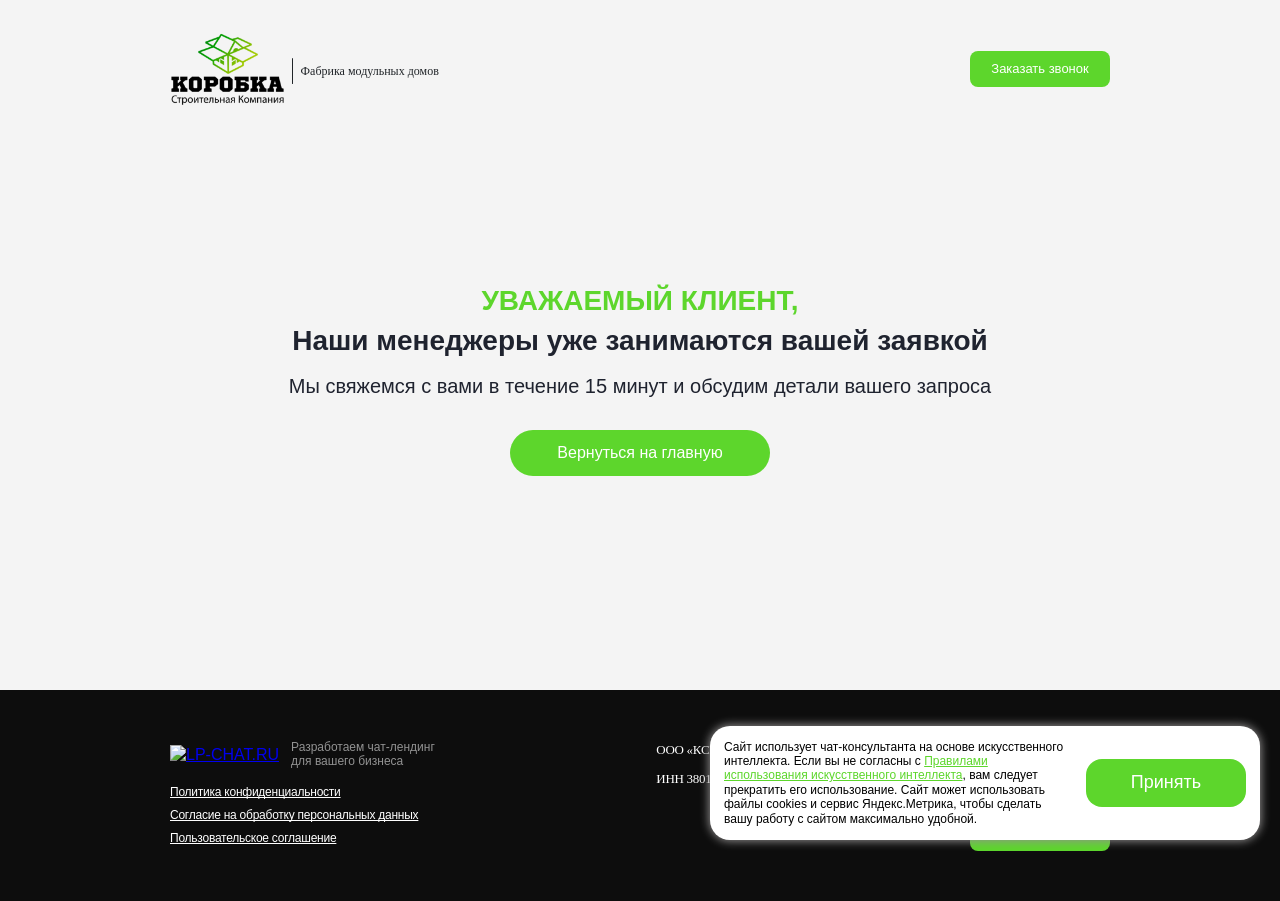
==== commit 0665e491: "update" ====
--- a/thanks.html
+++ b/thanks.html
@@ -79,6 +79,10 @@
 
               <!-- Колонка 3: Контакты -->
               <div class="footer-column footer-col-contacts">
+                <div class="footer-contact-block">
+                  <span class="footer-contact-label">Телефон:</span>
+                  <a href="tel:+79148983030" class="footer-contact-value">8 (914) 898-30-30</a>
+                </div>
                 <div class="footer-contact-block">
                   <!--<span class="footer-contact-label">Email:</span>-->
                   <a href="mailto:mideafd@mail.ru" class="footer-contact-value"></a>
